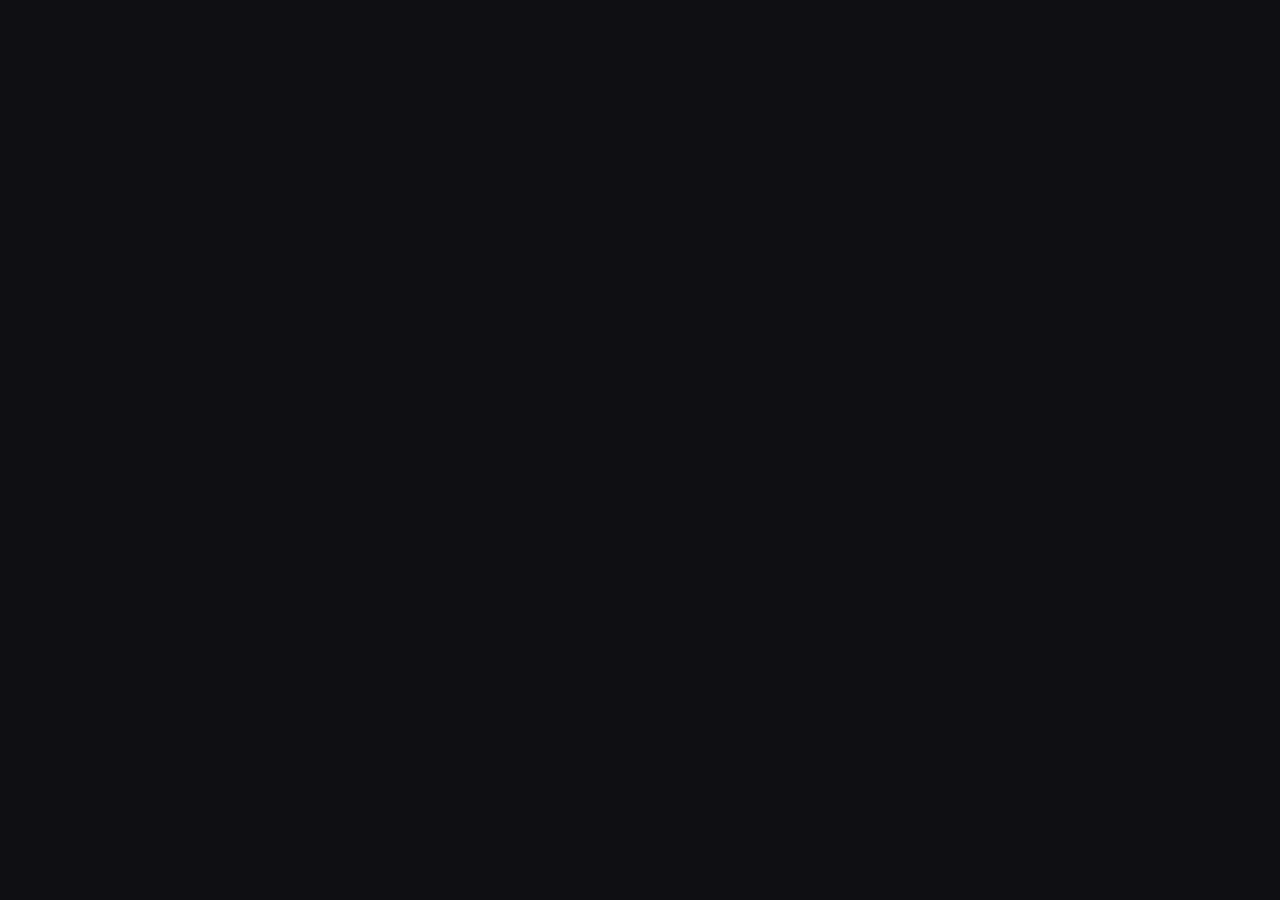
==== templates/cars.html @ bd2e2e8d "dasdsaxas" ====
<!DOCTYPE html>
<html lang="en">
<head>
    <meta charset="UTF-8">
    <meta name="viewport" content="width=device-width, initial-scale=1.0">
    <title>Document</title>
    <link rel="stylesheet" href="../styles/cars.css">
</head>
<body>
    

    <main>
        
    </main>

    <script src="../apps/cars.js"></script>
</body>
</html>
---- styles/cars.css ----
* {
  margin: 0;
  padding: 0;
  box-sizing: border-box;
}

body {
  background: #0f0f13;
  font-family: "Segoe UI", sans-serif;
  padding: 40px 20px;
}

h1 {
  text-align: center;
  color: #fff;
  margin-bottom: 40px;
  font-size: 2rem;
  letter-spacing: 1px;
}

h1 span {
  color: #e63946;
}

.cars-grid {
  display: grid;
  grid-template-columns: repeat(auto-fill, minmax(300px, 1fr));
  gap: 24px;
  max-width: 1200px;
  margin: 0 auto;
}

.car-card {
  background: #1a1a24;
  border-radius: 16px;
  overflow: hidden;
  border: 1px solid #2a2a3a;
  transition:
    transform 0.3s,
    box-shadow 0.3s;
}

.car-card:hover {
  transform: translateY(-6px);
  box-shadow: 0 12px 40px rgba(230, 57, 70, 0.2);
}

.car-image-wrap {
  position: relative;
  background: #12121a;
  padding: 20px;
  text-align: center;
}

.car-image-wrap img {
  width: 100%;
  height: 500px;
  object-fit: cover;
  object-position: center;
  border-radius: 10px;
}

.car-badge {
  position: absolute;
  top: 14px;
  left: 14px;
  background: #e63946;
  color: #fff;
  font-size: 11px;
  font-weight: 700;
  padding: 4px 10px;
  border-radius: 20px;
  text-transform: uppercase;
  letter-spacing: 1px;
}

.car-info {
  padding: 18px 20px 22px;
}

.car-name {
  color: #fff;
  font-size: 1.2rem;
  font-weight: 700;
  margin-bottom: 4px;
}

.car-title {
  color: #888;
  font-size: 0.85rem;
  margin-bottom: 16px;
}

.car-specs {
  display: flex;
  gap: 12px;
  margin-bottom: 18px;
  flex-wrap: wrap;
}

.spec {
  display: flex;
  align-items: center;
  gap: 5px;
  color: #aaa;
  font-size: 0.8rem;
  background: #22222e;
  padding: 5px 10px;
  border-radius: 8px;
}

.spec span {
  font-size: 14px;
}

.car-footer {
  display: flex;
  align-items: center;
  justify-content: space-between;
}

.car-price {
  color: #e63946;
  font-size: 1.4rem;
  font-weight: 800;
}

.car-price small {
  color: #666;
  font-size: 0.75rem;
  font-weight: 400;
}

.rent-btn {
  background: #e63946;
  color: #fff;
  border: none;
  padding: 10px 20px;
  border-radius: 10px;
  font-size: 0.85rem;
  font-weight: 600;
  cursor: pointer;
  transition: background 0.2s;
}

.rent-btn:hover {
  background: #c1121f;
}
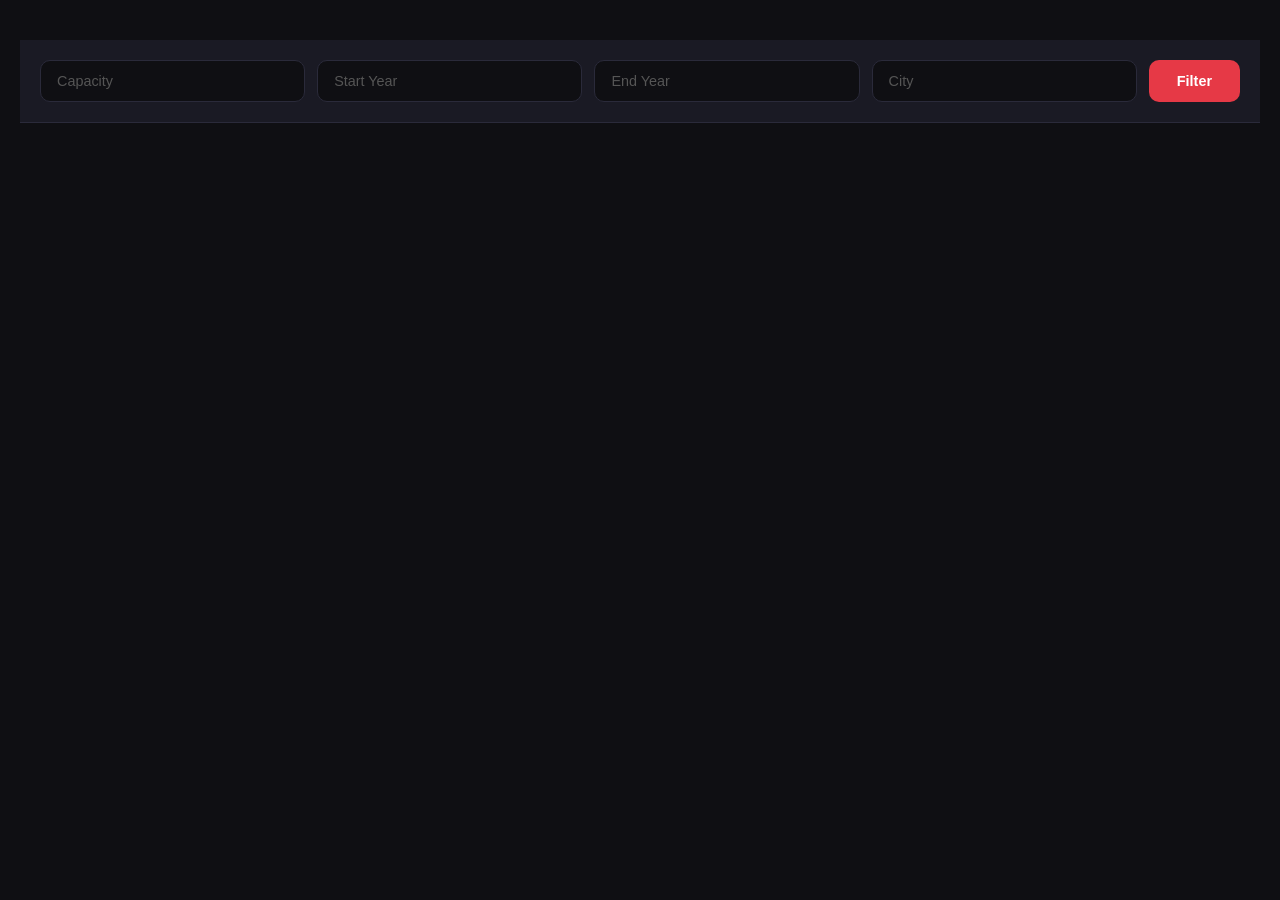
==== commit 5ae1ec1d: "დსადასხა" ====
--- a/templates/cars.html
+++ b/templates/cars.html
@@ -7,6 +7,15 @@
     <link rel="stylesheet" href="../styles/cars.css">
 </head>
 <body>
+    <header>
+        <div class="filters">
+  <input id="capacity"  type="number" placeholder="Capacity" />
+  <input id="startYear" type="number" placeholder="Start Year" />
+  <input id="endYear"   type="number" placeholder="End Year" />
+  <input id="city"      type="text"   placeholder="City" />
+  <button id="filterBtn">Filter</button>
+</div>
+    </header>
     
 
     <main>
--- a/styles/cars.css
+++ b/styles/cars.css
@@ -21,7 +21,52 @@
 h1 span {
   color: #e63946;
 }
+.filters {
+  display: flex;
+  gap: 12px;
+  padding: 20px;
+  background: #1a1a24;
+  border-bottom: 1px solid #2a2a3a;
+  flex-wrap: wrap;
+}
 
+.filters input {
+  flex: 1;
+  min-width: 140px;
+  background: #0f0f13;
+  border: 1px solid #2a2a3a;
+  border-radius: 10px;
+  padding: 12px 16px;
+  color: #fff;
+  font-size: 0.9rem;
+  outline: none;
+  transition: border 0.2s;
+}
+
+.filters input::placeholder {
+  color: #555;
+}
+
+.filters input:focus {
+  border-color: #e63946;
+}
+
+.filters button {
+  background: #e63946;
+  color: #fff;
+  border: none;
+  padding: 12px 28px;
+  border-radius: 10px;
+  font-size: 0.9rem;
+  font-weight: 700;
+  cursor: pointer;
+  transition: background 0.2s;
+  white-space: nowrap;
+}
+
+.filters button:hover {
+  background: #c1121f;
+}
 .cars-grid {
   display: grid;
   grid-template-columns: repeat(auto-fill, minmax(300px, 1fr));
